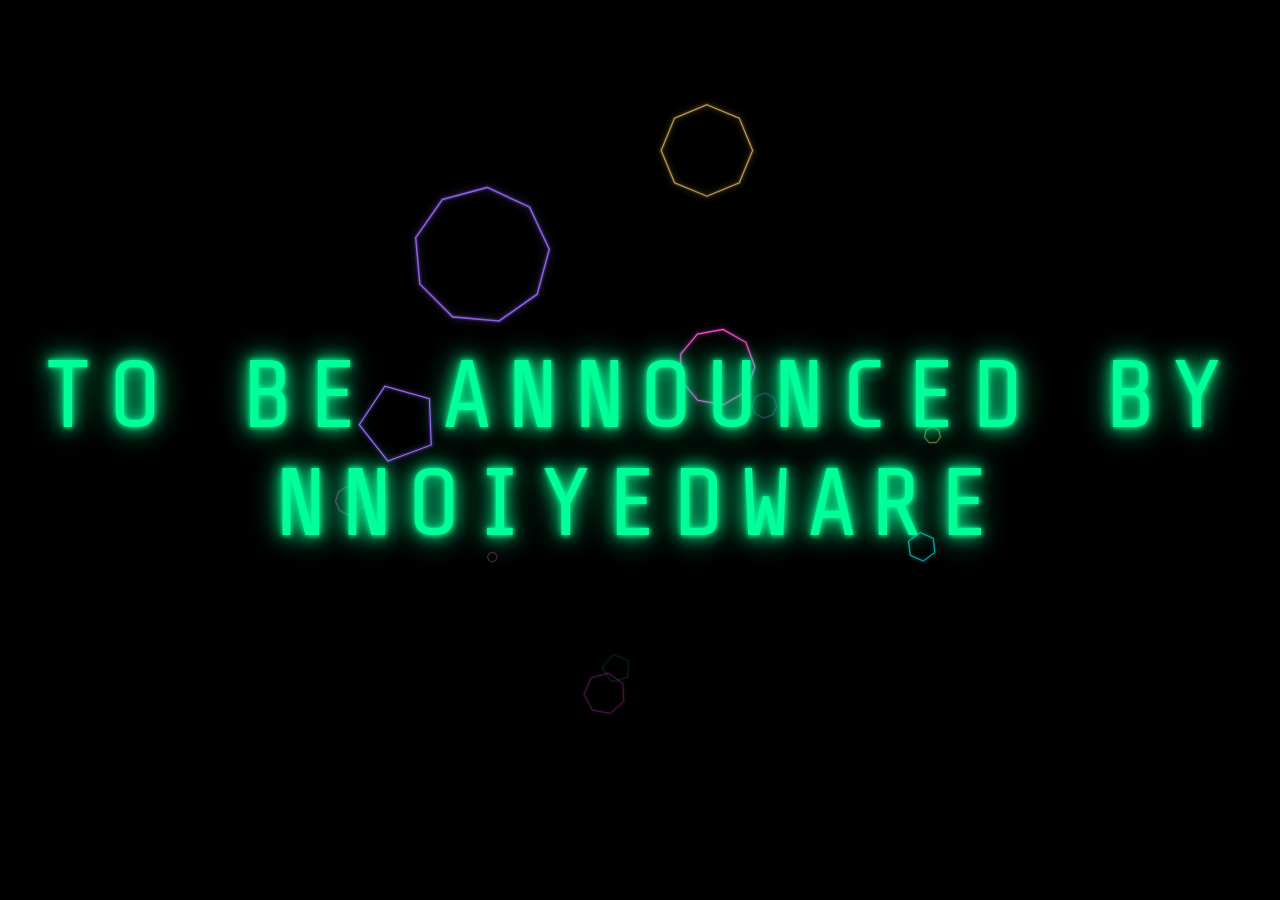
==== index.html @ 7b813d23 "Update index.html" ====
<!DOCTYPE html>
<html lang="en">
<head>
<meta charset="UTF-8" />
<title>nNoiyedWare</title>

<link href="https://fonts.googleapis.com/css2?family=Share+Tech+Mono&display=swap" rel="stylesheet">
<script src="https://cdnjs.cloudflare.com/ajax/libs/gsap/3.12.5/gsap.min.js"></script>

<style>
html, body {
    margin: 0;
    width: 100%;
    height: 100%;
    background: black;
    overflow: hidden;
    font-family: 'Share Tech Mono', monospace;
}

.text-container {
    position: fixed;
    inset: 0;
    display: flex;
    justify-content: center;
    align-items: center;
    z-index: 10;
    pointer-events: none;
    text-align: center;
}

.thank-you-text {
    font-size: clamp(2rem, 8vw, 6rem);
    color: #00ff99;
    text-shadow: 0 0 5px #00ff99, 0 0 15px #00ff99, 0 0 30px #00ff99;
    letter-spacing: 0.15em;
}
</style>
</head>

<body>

<svg id="bg"
    viewBox="-500 -500 1000 1000"
    width="100%"
    height="100%"
    style="position:fixed; inset:0; pointer-events:none; mix-blend-mode:screen;">
    <defs>
        <filter id="neon">
            <feGaussianBlur stdDeviation="6" result="blur"/>
            <feMerge>
                <feMergeNode in="blur"/>
                <feMergeNode in="SourceGraphic"/>
            </feMerge>
        </filter>
    </defs>

    <g id="orbitRoot"></g>
</svg>

<div class="text-container">
    <div class="thank-you-text">
        TO BE ANNOUNCED BY<br>NNOIYEDWARE
    </div>
</div>

<script>
const orbitRoot = document.getElementById("orbitRoot");
const POLYGONS = 12;
const COLORS = ["#00ffff", "#ff4fd8", "#9d6bff", "#00ff99", "#ffd166"];

let mouse = { x: 0, y: 0 };
let target = { x: 0, y: 0 };

// Mouse parallax (low ratio)
window.addEventListener("mousemove", e => {
    mouse.x = (e.clientX / window.innerWidth - 0.5) * 60;
    mouse.y = (e.clientY / window.innerHeight - 0.5) * 60;
});

// Ease back to center when idle
gsap.ticker.add(() => {
    target.x += (mouse.x - target.x) * 0.05;
    target.y += (mouse.y - target.y) * 0.05;
    orbitRoot.setAttribute("transform", `translate(${target.x}, ${target.y})`);
});

// Polygon generator
function polygonPoints(sides, radius) {
    let pts = [];
    for (let i = 0; i < sides; i++) {
        const a = (i / sides) * Math.PI * 2;
        pts.push(`${Math.cos(a)*radius},${Math.sin(a)*radius}`);
    }
    return pts.join(" ");
}

for (let i = 0; i < POLYGONS; i++) {
    const depth = Math.random();
    const size = gsap.utils.interpolate(30, 90, depth);
    const sides = gsap.utils.random(5, 9, 1);
    const color = gsap.utils.random(COLORS);
    const radius = gsap.utils.random(120, 380);

    const g = document.createElementNS("http://www.w3.org/2000/svg", "g");
    const angle = Math.random() * 360;

    g.setAttribute("transform", `rotate(${angle}) translate(${radius} 0) scale(${depth})`);
    orbitRoot.appendChild(g);

    // Glow
    const glow = document.createElementNS("http://www.w3.org/2000/svg", "polygon");
    glow.setAttribute("points", polygonPoints(sides, size));
    glow.setAttribute("stroke", color);
    glow.setAttribute("stroke-width", 6);
    glow.setAttribute("opacity", 0.25);
    glow.setAttribute("fill", "none");
    glow.setAttribute("filter", "url(#neon)");

    // Core
    const core = document.createElementNS("http://www.w3.org/2000/svg", "polygon");
    core.setAttribute("points", polygonPoints(sides, size));
    core.setAttribute("stroke", color);
    core.setAttribute("stroke-width", 2);
    core.setAttribute("fill", "none");

    g.append(glow, core);

    // Spin
    gsap.to(g, {
        rotation: gsap.utils.random(-360, 360),
        duration: gsap.utils.random(12, 24),
        repeat: -1,
        ease: "none"
    });

    // Pulse outward + fade (optional but enabled)
    gsap.fromTo(g,
        { scale: 0.2, opacity: 0 },
        {
            scale: depth,
            opacity: 1,
            duration: 2,
            delay: i * 0.15,
            ease: "power2.out",
            yoyo: true,
            repeat: -1,
            repeatDelay: gsap.utils.random(2, 4)
        }
    );
}

// Global orbit
gsap.to(orbitRoot, {
    rotation: 360,
    duration: 90,
    repeat: -1,
    ease: "none"
});
</script>

</body>
</html>
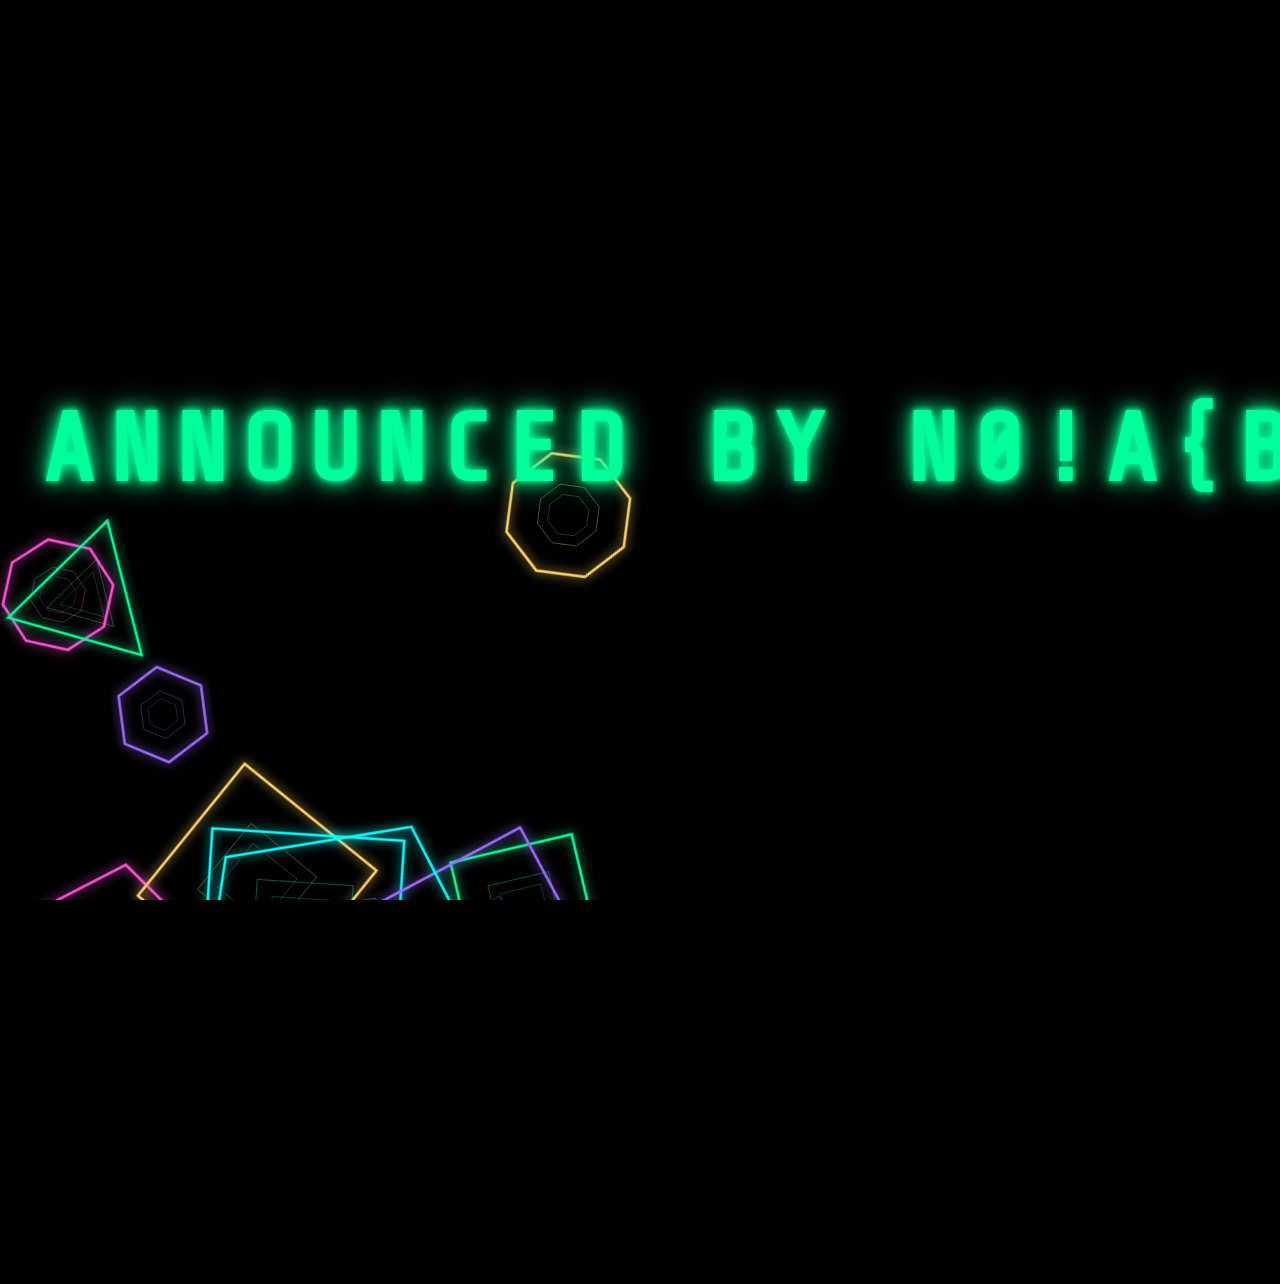
==== commit 59713ead: "Update index.html polygons+changing text" ====
--- a/index.html
+++ b/index.html
@@ -1,162 +1,119 @@
 <!DOCTYPE html>
 <html lang="en">
 <head>
-<meta charset="UTF-8" />
-<title>nNoiyedWare</title>
-
-<link href="https://fonts.googleapis.com/css2?family=Share+Tech+Mono&display=swap" rel="stylesheet">
-<script src="https://cdnjs.cloudflare.com/ajax/libs/gsap/3.12.5/gsap.min.js"></script>
-
-<style>
-html, body {
-    margin: 0;
-    width: 100%;
-    height: 100%;
-    background: black;
-    overflow: hidden;
-    font-family: 'Share Tech Mono', monospace;
-}
-
-.text-container {
-    position: fixed;
-    inset: 0;
-    display: flex;
-    justify-content: center;
-    align-items: center;
-    z-index: 10;
-    pointer-events: none;
-    text-align: center;
-}
-
-.thank-you-text {
-    font-size: clamp(2rem, 8vw, 6rem);
-    color: #00ff99;
-    text-shadow: 0 0 5px #00ff99, 0 0 15px #00ff99, 0 0 30px #00ff99;
-    letter-spacing: 0.15em;
-}
-</style>
+    <meta charset="UTF-8">
+    <meta name="viewport" content="width=device-width, initial-scale=1.0">
+    <title>nNoiyedWare is me</title>
+    
+    <link rel="icon" type="image/png" href="favicon.png">
+    <link href="https://fonts.googleapis.com/css2?family=Share+Tech+Mono&display=swap" rel="stylesheet">
+    <link rel="stylesheet" href="style.css">
+    
+    <script src="https://cdnjs.cloudflare.com/ajax/libs/gsap/3.12.5/gsap.min.js"></script>
 </head>
-
 <body>
 
-<svg id="bg"
-    viewBox="-500 -500 1000 1000"
-    width="100%"
-    height="100%"
-    style="position:fixed; inset:0; pointer-events:none; mix-blend-mode:screen;">
+<svg id="bg" viewBox="-500 -500 1000 1000" preserveAspectRatio="xMidYMid slice">
     <defs>
         <filter id="neon">
-            <feGaussianBlur stdDeviation="6" result="blur"/>
+            <feGaussianBlur stdDeviation="4" result="blur"/>
             <feMerge>
                 <feMergeNode in="blur"/>
                 <feMergeNode in="SourceGraphic"/>
             </feMerge>
         </filter>
     </defs>
-
     <g id="orbitRoot"></g>
 </svg>
 
 <div class="text-container">
-    <div class="thank-you-text">
-        TO BE ANNOUNCED BY<br>NNOIYEDWARE
-    </div>
+    <h1 class="thank-you-text" id="thankYouText"></h1>
 </div>
 
 <script>
-const orbitRoot = document.getElementById("orbitRoot");
-const POLYGONS = 12;
-const COLORS = ["#00ffff", "#ff4fd8", "#9d6bff", "#00ff99", "#ffd166"];
+    // --- PART 1: MULTI-LAYERED POLYGON GENERATOR ---
+    const orbitRoot = document.getElementById("orbitRoot");
+    const POLYGONS = 15;
+    const COLORS = ["#00ffff", "#ff4fd8", "#9d6bff", "#00ff99", "#ffd166"];
 
-let mouse = { x: 0, y: 0 };
-let target = { x: 0, y: 0 };
+    function getPoints(sides, radius) {
+        let pts = [];
+        for (let i = 0; i < sides; i++) {
+            const a = (i / sides) * Math.PI * 2;
+            pts.push(`${Math.cos(a)*radius},${Math.sin(a)*radius}`);
+        }
+        return pts.join(" ");
+    }
 
-// Mouse parallax (low ratio)
-window.addEventListener("mousemove", e => {
-    mouse.x = (e.clientX / window.innerWidth - 0.5) * 60;
-    mouse.y = (e.clientY / window.innerHeight - 0.5) * 60;
-});
+    for (let i = 0; i < POLYGONS; i++) {
+        const group = document.createElementNS("http://www.w3.org/2000/svg", "g");
+        const sides = gsap.utils.random(3, 8, 1);
+        const color = gsap.utils.random(COLORS);
+        const radius = gsap.utils.random(150, 450);
+        const startAngle = Math.random() * 360;
+        
+        // Multi-layering: Create an outer glow, a middle frame, and an inner core
+        for (let layer = 1; layer <= 3; layer++) {
+            const poly = document.createElementNS("http://www.w3.org/2000/svg", "polygon");
+            const size = (i * 5 + 30) / (layer * 0.8);
+            poly.setAttribute("points", getPoints(sides, size));
+            poly.setAttribute("stroke", color);
+            poly.setAttribute("fill", "none");
+            poly.setAttribute("stroke-width", layer === 1 ? 2 : 0.5);
+            if(layer === 1) poly.setAttribute("filter", "url(#neon)");
+            poly.setAttribute("opacity", 1 / layer);
+            group.appendChild(poly);
+        }
 
-// Ease back to center when idle
-gsap.ticker.add(() => {
-    target.x += (mouse.x - target.x) * 0.05;
-    target.y += (mouse.y - target.y) * 0.05;
-    orbitRoot.setAttribute("transform", `translate(${target.x}, ${target.y})`);
-});
+        group.setAttribute("transform", `rotate(${startAngle}) translate(${radius} 0)`);
+        orbitRoot.appendChild(group);
 
-// Polygon generator
-function polygonPoints(sides, radius) {
-    let pts = [];
-    for (let i = 0; i < sides; i++) {
-        const a = (i / sides) * Math.PI * 2;
-        pts.push(`${Math.cos(a)*radius},${Math.sin(a)*radius}`);
+        // Faster Orbit Speeds
+        gsap.to(group, {
+            rotation: gsap.utils.random(360, 720) * (Math.random() > 0.5 ? 1 : -1),
+            duration: gsap.utils.random(5, 12),
+            repeat: -1,
+            ease: "none"
+        });
     }
-    return pts.join(" ");
-}
 
-for (let i = 0; i < POLYGONS; i++) {
-    const depth = Math.random();
-    const size = gsap.utils.interpolate(30, 90, depth);
-    const sides = gsap.utils.random(5, 9, 1);
-    const color = gsap.utils.random(COLORS);
-    const radius = gsap.utils.random(120, 380);
+    // Global Fast Orbit
+    gsap.to(orbitRoot, { rotation: 360, duration: 25, repeat: -1, ease: "none" });
 
-    const g = document.createElementNS("http://www.w3.org/2000/svg", "g");
-    const angle = Math.random() * 360;
+    // --- PART 2: TEXT DECODER LOGIC ---
+    document.addEventListener('DOMContentLoaded', () => {
+        const textElement = document.getElementById('thankYouText');
+        const originalText = "TO BE ANNOUNCED BY NNOIYEDWARE";
+        const chars = 'ABCDEFGHIJKLMNOPQRSTUVWXYZ1234567890!@#$%^&*()_-+=[]{}|;:,.<>?';
 
-    g.setAttribute("transform", `rotate(${angle}) translate(${radius} 0) scale(${depth})`);
-    orbitRoot.appendChild(g);
+        originalText.split('').forEach(char => {
+            const span = document.createElement('span');
+            span.innerHTML = char === ' ' ? '&nbsp;' : char;
+            textElement.appendChild(span);
+        });
 
-    // Glow
-    const glow = document.createElementNS("http://www.w3.org/2000/svg", "polygon");
-    glow.setAttribute("points", polygonPoints(sides, size));
-    glow.setAttribute("stroke", color);
-    glow.setAttribute("stroke-width", 6);
-    glow.setAttribute("opacity", 0.25);
-    glow.setAttribute("fill", "none");
-    glow.setAttribute("filter", "url(#neon)");
+        const letters = Array.from(textElement.children);
 
-    // Core
-    const core = document.createElementNS("http://www.w3.org/2000/svg", "polygon");
-    core.setAttribute("points", polygonPoints(sides, size));
-    core.setAttribute("stroke", color);
-    core.setAttribute("stroke-width", 2);
-    core.setAttribute("fill", "none");
-
-    g.append(glow, core);
-
-    // Spin
-    gsap.to(g, {
-        rotation: gsap.utils.random(-360, 360),
-        duration: gsap.utils.random(12, 24),
-        repeat: -1,
-        ease: "none"
+        function startGlitch() {
+            const tl = gsap.timeline({ onComplete: () => gsap.delayedCall(2, startGlitch) });
+            letters.forEach((letter, i) => {
+                const originalChar = letter.innerHTML;
+                if (originalChar === '&nbsp;') return;
+                tl.to({}, {
+                    duration: 1.2,
+                    onUpdate: () => {
+                        letter.textContent = chars[Math.floor(Math.random() * chars.length)];
+                        letter.style.color = Math.random() > 0.9 ? "#ff4fd8" : "#00ff99";
+                    },
+                    onComplete: () => {
+                        letter.textContent = originalChar;
+                        letter.style.color = "#00ff99";
+                    }
+                }, i * 0.04);
+            });
+        }
+        startGlitch();
     });
-
-    // Pulse outward + fade (optional but enabled)
-    gsap.fromTo(g,
-        { scale: 0.2, opacity: 0 },
-        {
-            scale: depth,
-            opacity: 1,
-            duration: 2,
-            delay: i * 0.15,
-            ease: "power2.out",
-            yoyo: true,
-            repeat: -1,
-            repeatDelay: gsap.utils.random(2, 4)
-        }
-    );
-}
-
-// Global orbit
-gsap.to(orbitRoot, {
-    rotation: 360,
-    duration: 90,
-    repeat: -1,
-    ease: "none"
-});
 </script>
-
 </body>
 </html>
--- a/style.css
+++ b/style.css
@@ -0,0 +1,32 @@
+/* --- BASE PAGE --- */
+html, body {
+    margin: 0;
+    padding: 0;
+    width: 100%;
+    height: 100%;
+    background: black;
+    overflow: hidden;
+    font-family: 'Share Tech Mono', monospace;
+}
+
+/* --- TEXT OVERLAY --- */
+.text-container {
+    position: fixed;
+    inset: 0;
+    display: flex;
+    justify-content: center;
+    align-items: center;
+    z-index: 10;
+    pointer-events: none;
+    text-align: center;
+}
+
+.thank-you-text {
+    font-size: clamp(2rem, 8vw, 6rem);
+    color: #00ff99;
+    text-shadow:
+        0 0 5px #00ff99,
+        0 0 15px #00ff99,
+        0 0 30px #00ff99;
+    letter-spacing: 0.15em;
+}
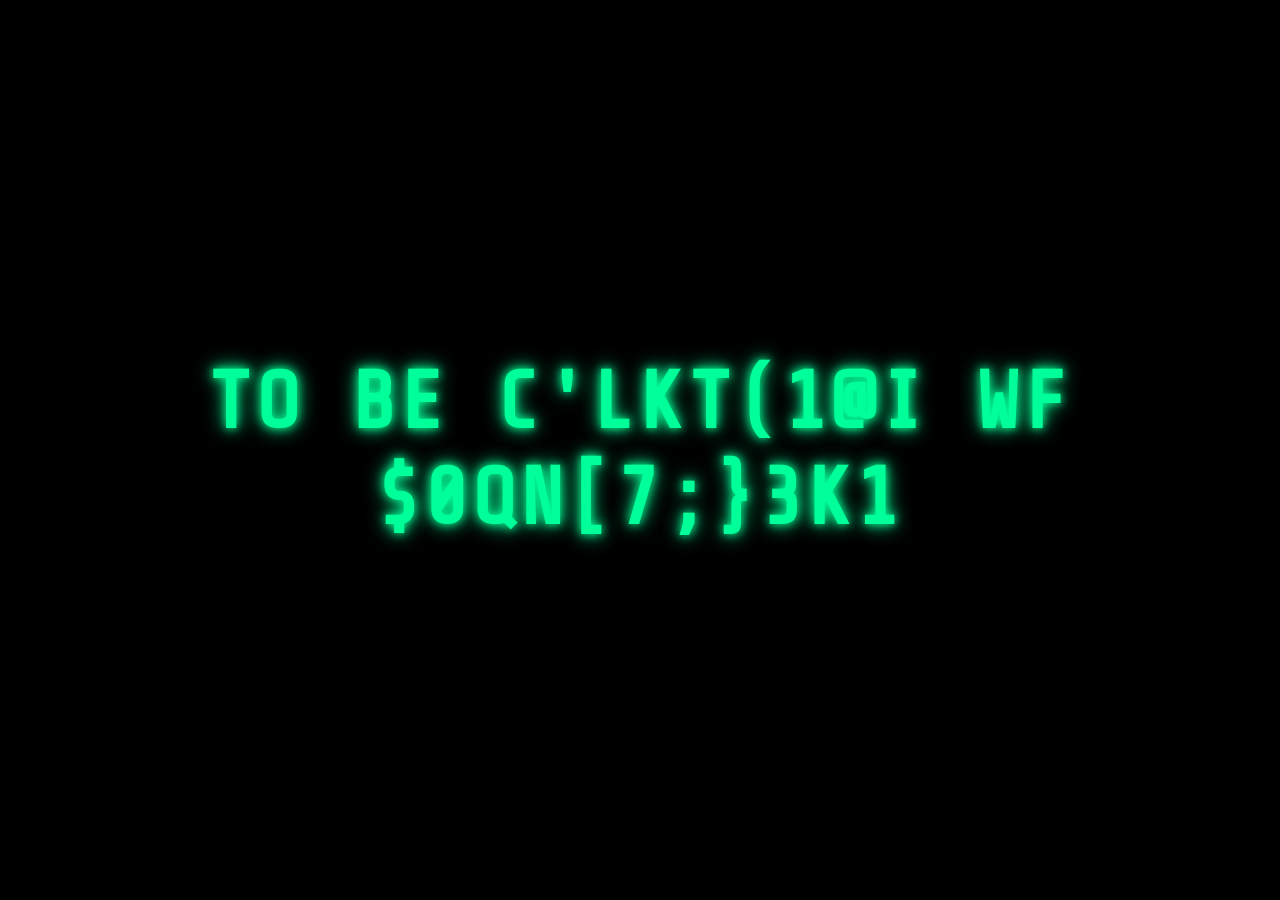
==== commit 6a797f6c: "Update index.html" ====
--- a/index.html
+++ b/index.html
@@ -3,117 +3,149 @@
 <head>
     <meta charset="UTF-8">
     <meta name="viewport" content="width=device-width, initial-scale=1.0">
-    <title>nNoiyedWare is me</title>
-    
-    <link rel="icon" type="image/png" href="favicon.png">
+    <title>Honor of Veylor</title>
     <link href="https://fonts.googleapis.com/css2?family=Share+Tech+Mono&display=swap" rel="stylesheet">
-    <link rel="stylesheet" href="style.css">
-    
-    <script src="https://cdnjs.cloudflare.com/ajax/libs/gsap/3.12.5/gsap.min.js"></script>
+    <style>
+        /* Global Reset */
+        html, body {
+            margin: 0;
+            padding: 0;
+            width: 100%;
+            height: 100%;
+            overflow: hidden;
+            background: #000;
+            font-family: 'Share Tech Mono', monospace;
+        }
+
+        body {
+            display: flex;
+            justify-content: center;
+            align-items: center;
+            filter: drop-shadow(0 0 10px #fff);
+        }
+
+        /* Polygon Styles */
+        .poly {
+            position: absolute;
+            color: HSL(var(--hue), 100%, 65%);
+            filter: drop-shadow(0 0 15px currentcolor);
+            mix-blend-mode: screen;
+            /* Added 'alternate' to fix the fly-away issue */
+            animation: pos 8s ease-in-out infinite alternate;
+        }
+
+        .poly:before {
+            display: block;
+            margin: -10em;
+            padding: 10em;
+            border-radius: 50%;
+            transform: scale(0);
+            background: currentcolor;
+            clip-path: var(--p0);
+            animation: inherit;
+            animation-name: poly-pulse;
+            animation-timing-function: ease-out;
+            content: "";
+        }
+
+        /* Specific Polygon Positions and Shapes */
+        .poly:nth-child(n + 1) { top: 50vh; left: 50vw; --x: 10vw; --y: -10vh; --hue: 26; --p0: polygon(calc(50%*(1 + -0.99985)) calc(50%*(1 + 0.01745)), calc(50%*(1 + -0.81915)) calc(50%*(1 + -0.57358)), calc(50%*(1 + -0.32557)) calc(50%*(1 + -0.94552)), calc(50%*(1 + 0.29237)) calc(50%*(1 + -0.9563)), calc(50%*(1 + 0.79864)) calc(50%*(1 + -0.60182)), calc(50%*(1 + 0.99985)) calc(50%*(1 + -0.01745)), calc(50%*(1 + 0.81915)) calc(50%*(1 + 0.57358)), calc(50%*(1 + 0.32557)) calc(50%*(1 + 0.94552)), calc(50%*(1 + -0.29237)) calc(50%*(1 + 0.9563)), calc(50%*(1 + -0.79864)) calc(50%*(1 + 0.60182)), calc(50%*(1 + -0.99985)) calc(50%*(1 + 0.01745))); --p1: polygon(calc(50%*(1 + -0.99985)) calc(50%*(1 + 0.01745)), calc(50%*(1 + -0.81915)) calc(50%*(1 + -0.57358)), calc(50%*(1 + -0.32557)) calc(50%*(1 + -0.94552)), calc(50%*(1 + 0.29237)) calc(50%*(1 + -0.9563)), calc(50%*(1 + 0.79864)) calc(50%*(1 + -0.60182)), calc(50%*(1 + 0.99985)) calc(50%*(1 + -0.01745)), calc(50%*(1 + 0.81915)) calc(50%*(1 + 0.57358)), calc(50%*(1 + 0.32557)) calc(50%*(1 + 0.94552)), calc(50%*(1 + -0.29237)) calc(50%*(1 + 0.9563)), calc(50%*(1 + -0.79864)) calc(50%*(1 + 0.60182)), calc(50%*(1 + -0.99985)) calc(50%*(1 + 0.01745))); }
+        .poly:nth-child(n + 4) { top: 25vh; left: 75vw; --x: -20vw; --y: 20vh; --hue: 218; --p0: polygon(calc(50%*(1 + 0.80902)) calc(50%*(1 + 0.58779)), calc(50%*(1 + 0.04486)) calc(50%*(1 + 0.99899)), calc(50%*(1 + -0.75307)) calc(50%*(1 + 0.65794)), calc(50%*(1 + -0.98393)) calc(50%*(1 + -0.17856)), calc(50%*(1 + -0.47387)) calc(50%*(1 + -0.8806)), calc(50%*(1 + 0.39303)) calc(50%*(1 + -0.91953)), calc(50%*(1 + 0.96396)) calc(50%*(1 + -0.26604))); --p1: var(--p0); }
+        .poly:nth-child(n + 7) { top: 75vh; left: 25vw; --x: 15vw; --y: -15vh; --hue: 28; --p0: polygon(calc(50%*(1 + -0.37461)) calc(50%*(1 + -0.92718)), calc(50%*(1 + 0.49134)) calc(50%*(1 + -0.87097)), calc(50%*(1 + 0.9873)) calc(50%*(1 + -0.1589)), calc(50%*(1 + 0.7398)) calc(50%*(1 + 0.67283)), calc(50%*(1 + -0.06478)) calc(50%*(1 + 0.9979)), calc(50%*(1 + -0.82058)) calc(50%*(1 + 0.57153)), calc(50%*(1 + -0.95846)) calc(50%*(1 + -0.28521))); --p1: var(--p0); }
+        
+        /* Text Styles */
+        .text-container {
+            position: relative;
+            z-index: 10;
+            text-align: center;
+            width: 100%;
+        }
+
+        .glitch-text {
+            font-size: clamp(2rem, 8vw, 5rem);
+            color: #00ff99;
+            text-shadow: 0 0 10px #00ff99, 0 0 20px #00ff99;
+            text-transform: uppercase;
+            letter-spacing: 5px;
+            display: block;
+            line-height: 1.2;
+        }
+
+        .glitch-text span {
+            display: inline-block;
+            min-width: 0.5ch;
+            white-space: pre;
+        }
+
+        /* Animations */
+        @keyframes pos {
+            from { transform: translate(0, 0) rotate(0deg); }
+            to { transform: translate(var(--x), var(--y)) rotate(90deg); }
+        }
+
+        @keyframes poly-pulse {
+            0% { transform: scale(0); opacity: 0; }
+            20% { opacity: 1; clip-path: var(--p1); }
+            80% { opacity: 1; }
+            100% { transform: scale(1.5); opacity: 0; clip-path: var(--p1); }
+        }
+    </style>
 </head>
 <body>
 
-<svg id="bg" viewBox="-500 -500 1000 1000" preserveAspectRatio="xMidYMid slice">
-    <defs>
-        <filter id="neon">
-            <feGaussianBlur stdDeviation="4" result="blur"/>
-            <feMerge>
-                <feMergeNode in="blur"/>
-                <feMergeNode in="SourceGraphic"/>
-            </feMerge>
-        </filter>
-    </defs>
-    <g id="orbitRoot"></g>
-</svg>
+    <div class="poly"></div><div class="poly"></div><div class="poly"></div>
+    <div class="poly"></div><div class="poly"></div><div class="poly"></div>
+    <div class="poly"></div><div class="poly"></div><div class="poly"></div>
+    <div class="poly"></div><div class="poly"></div><div class="poly"></div>
 
-<div class="text-container">
-    <h1 class="thank-you-text" id="thankYouText"></h1>
-</div>
+    <div class="text-container">
+        <h1 class="glitch-text" id="glitchText"></h1>
+    </div>
 
-<script>
-    // --- PART 1: MULTI-LAYERED POLYGON GENERATOR ---
-    const orbitRoot = document.getElementById("orbitRoot");
-    const POLYGONS = 15;
-    const COLORS = ["#00ffff", "#ff4fd8", "#9d6bff", "#00ff99", "#ffd166"];
+    <script src="https://cdnjs.cloudflare.com/ajax/libs/gsap/3.11.4/gsap.min.js"></script>
+    <script>
+        document.addEventListener('DOMContentLoaded', () => {
+            const textElement = document.getElementById('glitchText');
+            // Using \n to control exactly where the second word wraps
+            const originalText = "TO BE ANNOUNCED BY\nNNOIYEDWARE"; 
+            const chars = '!@#$%^&*()_+{}:"<>?|[];\',./1234567890ABCDEFGHIJKLMNOPQRSTUVWXYZ';
 
-    function getPoints(sides, radius) {
-        let pts = [];
-        for (let i = 0; i < sides; i++) {
-            const a = (i / sides) * Math.PI * 2;
-            pts.push(`${Math.cos(a)*radius},${Math.sin(a)*radius}`);
-        }
-        return pts.join(" ");
-    }
+            // Split and create spans
+            originalText.split('').forEach(char => {
+                if (char === '\n') {
+                    textElement.appendChild(document.createElement('br'));
+                } else {
+                    const span = document.createElement('span');
+                    span.innerHTML = char === ' ' ? '&nbsp;' : char;
+                    textElement.appendChild(span);
+                }
+            });
 
-    for (let i = 0; i < POLYGONS; i++) {
-        const group = document.createElementNS("http://www.w3.org/2000/svg", "g");
-        const sides = gsap.utils.random(3, 8, 1);
-        const color = gsap.utils.random(COLORS);
-        const radius = gsap.utils.random(150, 450);
-        const startAngle = Math.random() * 360;
-        
-        // Multi-layering: Create an outer glow, a middle frame, and an inner core
-        for (let layer = 1; layer <= 3; layer++) {
-            const poly = document.createElementNS("http://www.w3.org/2000/svg", "polygon");
-            const size = (i * 5 + 30) / (layer * 0.8);
-            poly.setAttribute("points", getPoints(sides, size));
-            poly.setAttribute("stroke", color);
-            poly.setAttribute("fill", "none");
-            poly.setAttribute("stroke-width", layer === 1 ? 2 : 0.5);
-            if(layer === 1) poly.setAttribute("filter", "url(#neon)");
-            poly.setAttribute("opacity", 1 / layer);
-            group.appendChild(poly);
-        }
+            const spans = textElement.querySelectorAll('span');
 
-        group.setAttribute("transform", `rotate(${startAngle}) translate(${radius} 0)`);
-        orbitRoot.appendChild(group);
+            function startDecoderEffect() {
+                const tl = gsap.timeline({
+                    onComplete: () => gsap.delayedCall(3, startDecoderEffect)
+                });
 
-        // Faster Orbit Speeds
-        gsap.to(group, {
-            rotation: gsap.utils.random(360, 720) * (Math.random() > 0.5 ? 1 : -1),
-            duration: gsap.utils.random(5, 12),
-            repeat: -1,
-            ease: "none"
+                spans.forEach((span, i) => {
+                    const finalChar = span.innerHTML;
+                    if (finalChar === '&nbsp;') return;
+
+                    tl.to({}, {
+                        duration: 1.2,
+                        onUpdate: () => {
+                            span.textContent = chars[Math.floor(Math.random() * chars.length)];
+                        },
+                        onComplete: () => {
+                            span.innerHTML = finalChar;
+                        }
+                    }, i * 0.04);
+                });
+            }
+
+            startDecoderEffect();
         });
-    }
-
-    // Global Fast Orbit
-    gsap.to(orbitRoot, { rotation: 360, duration: 25, repeat: -1, ease: "none" });
-
-    // --- PART 2: TEXT DECODER LOGIC ---
-    document.addEventListener('DOMContentLoaded', () => {
-        const textElement = document.getElementById('thankYouText');
-        const originalText = "TO BE ANNOUNCED BY NNOIYEDWARE";
-        const chars = 'ABCDEFGHIJKLMNOPQRSTUVWXYZ1234567890!@#$%^&*()_-+=[]{}|;:,.<>?';
-
-        originalText.split('').forEach(char => {
-            const span = document.createElement('span');
-            span.innerHTML = char === ' ' ? '&nbsp;' : char;
-            textElement.appendChild(span);
-        });
-
-        const letters = Array.from(textElement.children);
-
-        function startGlitch() {
-            const tl = gsap.timeline({ onComplete: () => gsap.delayedCall(2, startGlitch) });
-            letters.forEach((letter, i) => {
-                const originalChar = letter.innerHTML;
-                if (originalChar === '&nbsp;') return;
-                tl.to({}, {
-                    duration: 1.2,
-                    onUpdate: () => {
-                        letter.textContent = chars[Math.floor(Math.random() * chars.length)];
-                        letter.style.color = Math.random() > 0.9 ? "#ff4fd8" : "#00ff99";
-                    },
-                    onComplete: () => {
-                        letter.textContent = originalChar;
-                        letter.style.color = "#00ff99";
-                    }
-                }, i * 0.04);
-            });
-        }
-        startGlitch();
-    });
-</script>
+    </script>
 </body>
 </html>
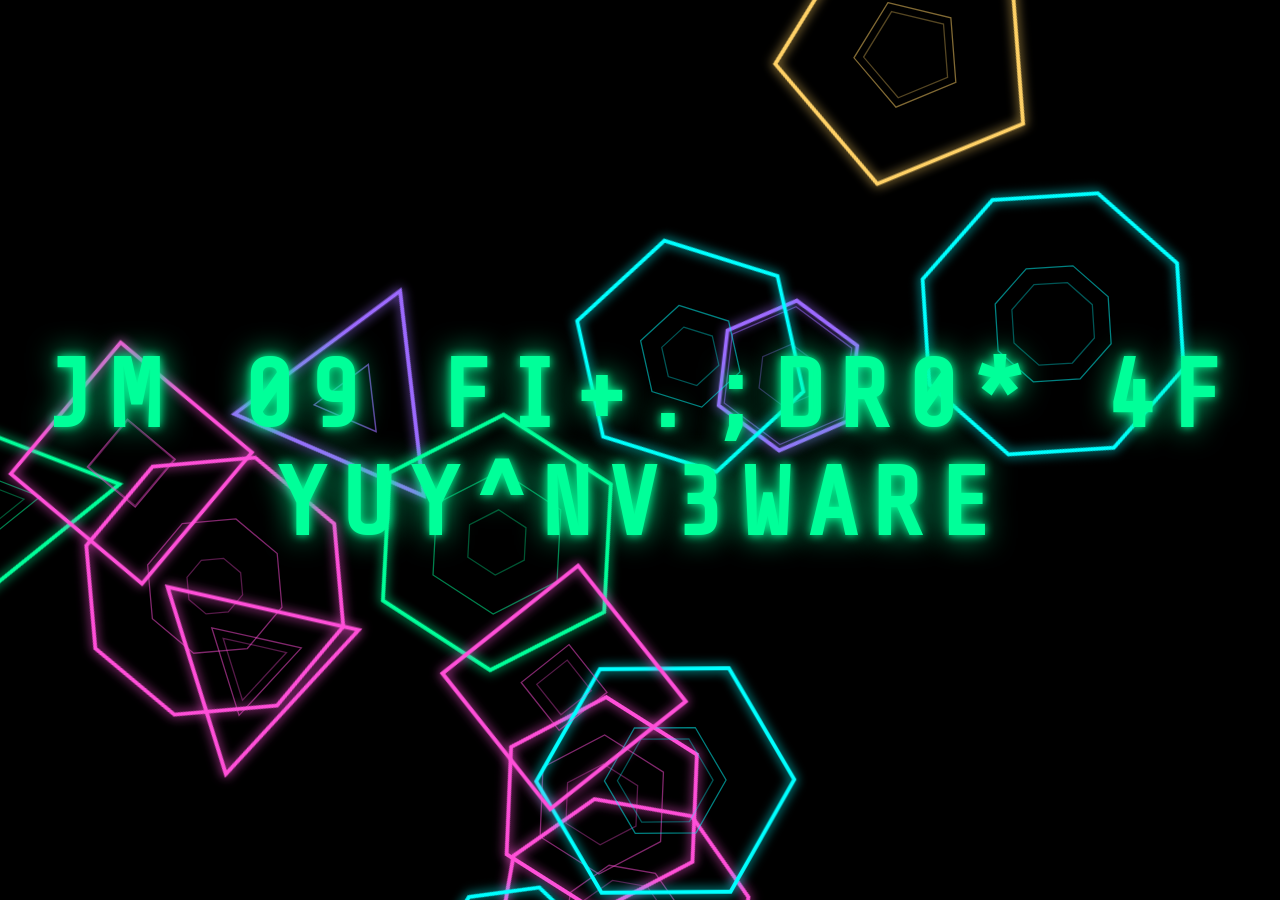
==== commit f1469325: "Update index.html" ====
--- a/index.html
+++ b/index.html
@@ -3,149 +3,173 @@
 <head>
     <meta charset="UTF-8">
     <meta name="viewport" content="width=device-width, initial-scale=1.0">
-    <title>Honor of Veylor</title>
+    <title>Honor of Veylor | nNoiyedWare</title>
+    <link rel="icon" type="image/png" href="favicon.png">
     <link href="https://fonts.googleapis.com/css2?family=Share+Tech+Mono&display=swap" rel="stylesheet">
+    <script src="https://cdnjs.cloudflare.com/ajax/libs/gsap/3.12.5/gsap.min.js"></script>
     <style>
-        /* Global Reset */
         html, body {
             margin: 0;
             padding: 0;
             width: 100%;
             height: 100%;
+            background: black;
             overflow: hidden;
-            background: #000;
             font-family: 'Share Tech Mono', monospace;
         }
 
-        body {
+        /* SVG Background Layer */
+        #bg {
+            position: fixed;
+            inset: 0;
+            width: 100vw;
+            height: 100vh;
+            pointer-events: none;
+            mix-blend-mode: screen;
+            z-index: 1;
+        }
+
+        .text-container {
+            position: fixed;
+            inset: 0;
             display: flex;
             justify-content: center;
             align-items: center;
-            filter: drop-shadow(0 0 10px #fff);
+            z-index: 10;
+            pointer-events: none;
+            text-align: center;
         }
 
-        /* Polygon Styles */
-        .poly {
-            position: absolute;
-            color: HSL(var(--hue), 100%, 65%);
-            filter: drop-shadow(0 0 15px currentcolor);
-            mix-blend-mode: screen;
-            /* Added 'alternate' to fix the fly-away issue */
-            animation: pos 8s ease-in-out infinite alternate;
+        .thank-you-text {
+            font-size: clamp(2rem, 8vw, 6rem);
+            color: #00ff99;
+            text-shadow: 0 0 10px #00ff99, 0 0 30px #00ff99;
+            letter-spacing: 0.15em;
+            text-transform: uppercase;
         }
 
-        .poly:before {
-            display: block;
-            margin: -10em;
-            padding: 10em;
-            border-radius: 50%;
-            transform: scale(0);
-            background: currentcolor;
-            clip-path: var(--p0);
-            animation: inherit;
-            animation-name: poly-pulse;
-            animation-timing-function: ease-out;
-            content: "";
-        }
-
-        /* Specific Polygon Positions and Shapes */
-        .poly:nth-child(n + 1) { top: 50vh; left: 50vw; --x: 10vw; --y: -10vh; --hue: 26; --p0: polygon(calc(50%*(1 + -0.99985)) calc(50%*(1 + 0.01745)), calc(50%*(1 + -0.81915)) calc(50%*(1 + -0.57358)), calc(50%*(1 + -0.32557)) calc(50%*(1 + -0.94552)), calc(50%*(1 + 0.29237)) calc(50%*(1 + -0.9563)), calc(50%*(1 + 0.79864)) calc(50%*(1 + -0.60182)), calc(50%*(1 + 0.99985)) calc(50%*(1 + -0.01745)), calc(50%*(1 + 0.81915)) calc(50%*(1 + 0.57358)), calc(50%*(1 + 0.32557)) calc(50%*(1 + 0.94552)), calc(50%*(1 + -0.29237)) calc(50%*(1 + 0.9563)), calc(50%*(1 + -0.79864)) calc(50%*(1 + 0.60182)), calc(50%*(1 + -0.99985)) calc(50%*(1 + 0.01745))); --p1: polygon(calc(50%*(1 + -0.99985)) calc(50%*(1 + 0.01745)), calc(50%*(1 + -0.81915)) calc(50%*(1 + -0.57358)), calc(50%*(1 + -0.32557)) calc(50%*(1 + -0.94552)), calc(50%*(1 + 0.29237)) calc(50%*(1 + -0.9563)), calc(50%*(1 + 0.79864)) calc(50%*(1 + -0.60182)), calc(50%*(1 + 0.99985)) calc(50%*(1 + -0.01745)), calc(50%*(1 + 0.81915)) calc(50%*(1 + 0.57358)), calc(50%*(1 + 0.32557)) calc(50%*(1 + 0.94552)), calc(50%*(1 + -0.29237)) calc(50%*(1 + 0.9563)), calc(50%*(1 + -0.79864)) calc(50%*(1 + 0.60182)), calc(50%*(1 + -0.99985)) calc(50%*(1 + 0.01745))); }
-        .poly:nth-child(n + 4) { top: 25vh; left: 75vw; --x: -20vw; --y: 20vh; --hue: 218; --p0: polygon(calc(50%*(1 + 0.80902)) calc(50%*(1 + 0.58779)), calc(50%*(1 + 0.04486)) calc(50%*(1 + 0.99899)), calc(50%*(1 + -0.75307)) calc(50%*(1 + 0.65794)), calc(50%*(1 + -0.98393)) calc(50%*(1 + -0.17856)), calc(50%*(1 + -0.47387)) calc(50%*(1 + -0.8806)), calc(50%*(1 + 0.39303)) calc(50%*(1 + -0.91953)), calc(50%*(1 + 0.96396)) calc(50%*(1 + -0.26604))); --p1: var(--p0); }
-        .poly:nth-child(n + 7) { top: 75vh; left: 25vw; --x: 15vw; --y: -15vh; --hue: 28; --p0: polygon(calc(50%*(1 + -0.37461)) calc(50%*(1 + -0.92718)), calc(50%*(1 + 0.49134)) calc(50%*(1 + -0.87097)), calc(50%*(1 + 0.9873)) calc(50%*(1 + -0.1589)), calc(50%*(1 + 0.7398)) calc(50%*(1 + 0.67283)), calc(50%*(1 + -0.06478)) calc(50%*(1 + 0.9979)), calc(50%*(1 + -0.82058)) calc(50%*(1 + 0.57153)), calc(50%*(1 + -0.95846)) calc(50%*(1 + -0.28521))); --p1: var(--p0); }
-        
-        /* Text Styles */
-        .text-container {
-            position: relative;
-            z-index: 10;
-            text-align: center;
-            width: 100%;
-        }
-
-        .glitch-text {
-            font-size: clamp(2rem, 8vw, 5rem);
-            color: #00ff99;
-            text-shadow: 0 0 10px #00ff99, 0 0 20px #00ff99;
-            text-transform: uppercase;
-            letter-spacing: 5px;
-            display: block;
-            line-height: 1.2;
-        }
-
-        .glitch-text span {
+        .thank-you-text span {
             display: inline-block;
-            min-width: 0.5ch;
+            min-width: 0.6ch;
             white-space: pre;
-        }
-
-        /* Animations */
-        @keyframes pos {
-            from { transform: translate(0, 0) rotate(0deg); }
-            to { transform: translate(var(--x), var(--y)) rotate(90deg); }
-        }
-
-        @keyframes poly-pulse {
-            0% { transform: scale(0); opacity: 0; }
-            20% { opacity: 1; clip-path: var(--p1); }
-            80% { opacity: 1; }
-            100% { transform: scale(1.5); opacity: 0; clip-path: var(--p1); }
         }
     </style>
 </head>
 <body>
 
-    <div class="poly"></div><div class="poly"></div><div class="poly"></div>
-    <div class="poly"></div><div class="poly"></div><div class="poly"></div>
-    <div class="poly"></div><div class="poly"></div><div class="poly"></div>
-    <div class="poly"></div><div class="poly"></div><div class="poly"></div>
+<svg id="bg" viewBox="-500 -500 1000 1000" preserveAspectRatio="xMidYMid slice">
+    <defs>
+        <filter id="neon">
+            <feGaussianBlur stdDeviation="4" result="blur"/>
+            <feMerge>
+                <feMergeNode in="blur"/>
+                <feMergeNode in="SourceGraphic"/>
+            </feMerge>
+        </filter>
+    </defs>
+    <g id="orbitRoot"></g>
+</svg>
 
-    <div class="text-container">
-        <h1 class="glitch-text" id="glitchText"></h1>
-    </div>
+<div class="text-container">
+    <h1 class="thank-you-text" id="thankYouText"></h1>
+</div>
 
-    <script src="https://cdnjs.cloudflare.com/ajax/libs/gsap/3.11.4/gsap.min.js"></script>
-    <script>
-        document.addEventListener('DOMContentLoaded', () => {
-            const textElement = document.getElementById('glitchText');
-            // Using \n to control exactly where the second word wraps
-            const originalText = "TO BE ANNOUNCED BY\nNNOIYEDWARE"; 
-            const chars = '!@#$%^&*()_+{}:"<>?|[];\',./1234567890ABCDEFGHIJKLMNOPQRSTUVWXYZ';
+<script>
+    // --- PART 1: LAYERED POLYGON LOGIC ---
+    const orbitRoot = document.getElementById("orbitRoot");
+    const POLY_COUNT = 15;
+    const COLORS = ["#00ffff", "#ff4fd8", "#9d6bff", "#00ff99", "#ffd166"];
 
-            // Split and create spans
-            originalText.split('').forEach(char => {
-                if (char === '\n') {
-                    textElement.appendChild(document.createElement('br'));
-                } else {
-                    const span = document.createElement('span');
-                    span.innerHTML = char === ' ' ? '&nbsp;' : char;
-                    textElement.appendChild(span);
+    function getPoints(sides, radius) {
+        let pts = [];
+        for (let i = 0; i < sides; i++) {
+            const a = (i / sides) * Math.PI * 2;
+            pts.push(`${Math.cos(a)*radius},${Math.sin(a)*radius}`);
+        }
+        return pts.join(" ");
+    }
+
+    for (let i = 0; i < POLY_COUNT; i++) {
+        const group = document.createElementNS("http://www.w3.org/2000/svg", "g");
+        const sides = gsap.utils.random(3, 8, 1);
+        const color = gsap.utils.random(COLORS);
+        const orbitRadius = gsap.utils.random(150, 480);
+        const startAngle = Math.random() * 360;
+        
+        // Create 3 layers for each figure: Glow, Frame, and Core (all unfilled)
+        for (let layer = 1; layer <= 3; layer++) {
+            const poly = document.createElementNS("http://www.w3.org/2000/svg", "polygon");
+            const size = (gsap.utils.random(40, 80)) / (layer * 0.7);
+            
+            poly.setAttribute("points", getPoints(sides, size));
+            poly.setAttribute("stroke", color);
+            poly.setAttribute("fill", "none"); // IMPORTANT: No fill inside
+            poly.setAttribute("stroke-width", layer === 1 ? 3 : 1);
+            if(layer === 1) poly.setAttribute("filter", "url(#neon)");
+            poly.setAttribute("opacity", 1 / layer);
+            
+            group.appendChild(poly);
+        }
+
+        group.setAttribute("transform", `rotate(${startAngle}) translate(${orbitRadius} 0)`);
+        orbitRoot.appendChild(group);
+
+        // Movement: Fast spin + Drifting back and forth
+        gsap.to(group, {
+            rotation: gsap.utils.random(360, 720) * (Math.random() > 0.5 ? 1 : -1),
+            duration: gsap.utils.random(4, 10),
+            repeat: -1,
+            ease: "none"
+        });
+
+        // Drift the orbit radius slightly so they aren't static
+        gsap.to(group, {
+            x: gsap.utils.random(-50, 50),
+            y: gsap.utils.random(-50, 50),
+            duration: gsap.utils.random(3, 6),
+            repeat: -1,
+            yoyo: true,
+            ease: "sine.inOut"
+        });
+    }
+
+    // Faster Global Orbit
+    gsap.to(orbitRoot, { rotation: 360, duration: 30, repeat: -1, ease: "none" });
+
+    // --- PART 2: FIXED TEXT DECODER ---
+    const textElement = document.getElementById('thankYouText');
+    const originalText = "TO BE ANNOUNCED BY\nNNOIYEDWARE"; // Controlled wrap
+    const chars = 'ABCDEFGHIJKLMNOPQRSTUVWXYZ1234567890!@#$%^&*()_-+=[]{}|;:,.<>?';
+
+    originalText.split('').forEach(char => {
+        if (char === '\n') {
+            textElement.appendChild(document.createElement('br'));
+        } else {
+            const span = document.createElement('span');
+            span.innerHTML = char === ' ' ? '&nbsp;' : char;
+            textElement.appendChild(span);
+        }
+    });
+
+    const letters = Array.from(textElement.querySelectorAll('span'));
+
+    function startGlitch() {
+        const tl = gsap.timeline({ onComplete: () => gsap.delayedCall(2, startGlitch) });
+        letters.forEach((letter, i) => {
+            const originalChar = letter.innerHTML;
+            if (originalChar === '&nbsp;') return;
+            tl.to({}, {
+                duration: 1.0,
+                onUpdate: () => {
+                    letter.textContent = chars[Math.floor(Math.random() * chars.length)];
+                },
+                onComplete: () => {
+                    letter.innerHTML = originalChar;
                 }
-            });
-
-            const spans = textElement.querySelectorAll('span');
-
-            function startDecoderEffect() {
-                const tl = gsap.timeline({
-                    onComplete: () => gsap.delayedCall(3, startDecoderEffect)
-                });
-
-                spans.forEach((span, i) => {
-                    const finalChar = span.innerHTML;
-                    if (finalChar === '&nbsp;') return;
-
-                    tl.to({}, {
-                        duration: 1.2,
-                        onUpdate: () => {
-                            span.textContent = chars[Math.floor(Math.random() * chars.length)];
-                        },
-                        onComplete: () => {
-                            span.innerHTML = finalChar;
-                        }
-                    }, i * 0.04);
-                });
-            }
-
-            startDecoderEffect();
+            }, i * 0.04);
         });
-    </script>
+    }
+    startGlitch();
+</script>
 </body>
 </html>
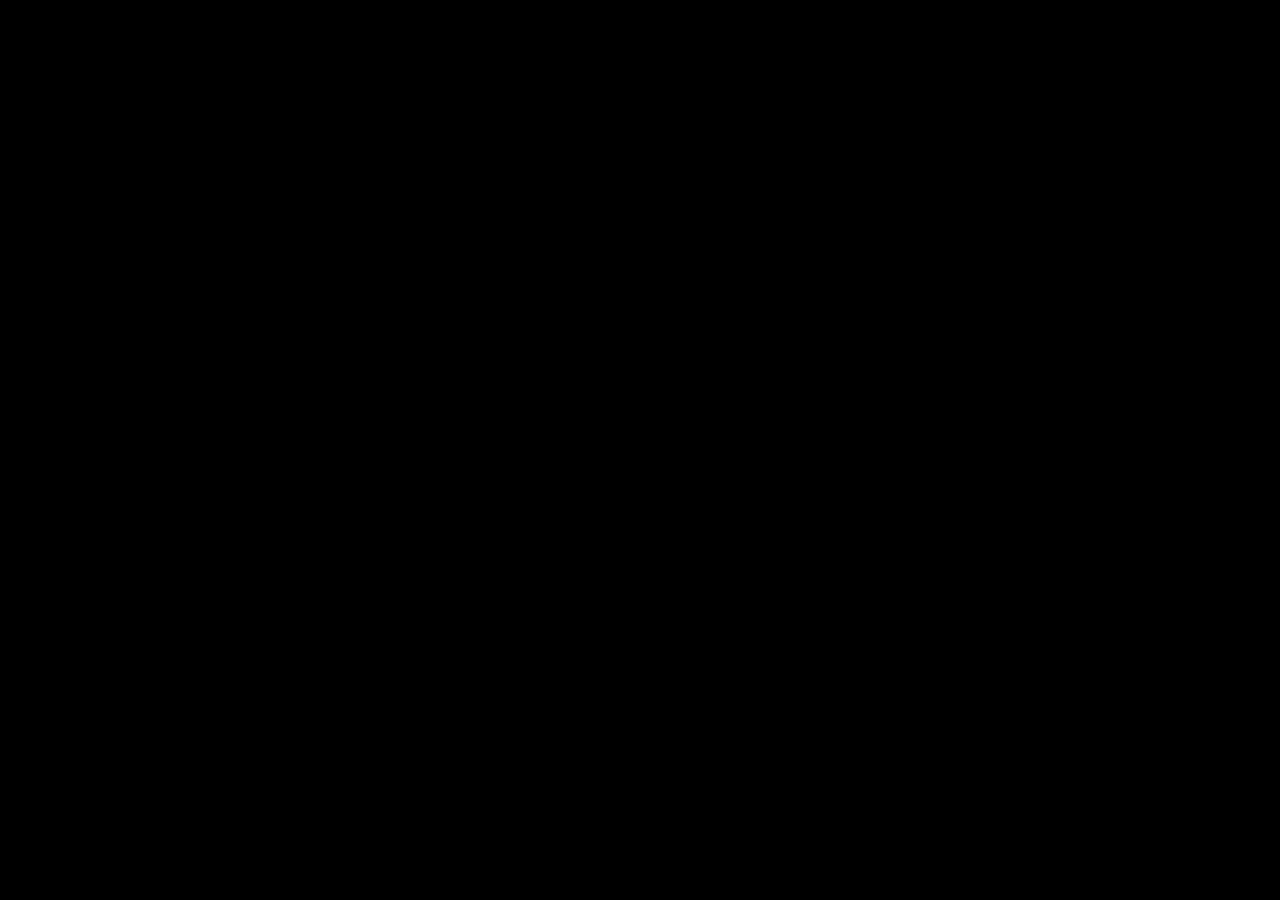
==== commit 6948efe9: "Update index.html" ====
--- a/index.html
+++ b/index.html
@@ -1,175 +1,102 @@
 <!DOCTYPE html>
 <html lang="en">
 <head>
-    <meta charset="UTF-8">
-    <meta name="viewport" content="width=device-width, initial-scale=1.0">
-    <title>Honor of Veylor | nNoiyedWare</title>
-    <link rel="icon" type="image/png" href="favicon.png">
-    <link href="https://fonts.googleapis.com/css2?family=Share+Tech+Mono&display=swap" rel="stylesheet">
-    <script src="https://cdnjs.cloudflare.com/ajax/libs/gsap/3.12.5/gsap.min.js"></script>
-    <style>
-        html, body {
-            margin: 0;
-            padding: 0;
-            width: 100%;
-            height: 100%;
-            background: black;
-            overflow: hidden;
-            font-family: 'Share Tech Mono', monospace;
-        }
+<meta charset="utf-8" />
+<meta name="viewport" content="width=device-width,initial-scale=1" />
+<title>nNoiyedWare is me</title>
 
-        /* SVG Background Layer */
-        #bg {
-            position: fixed;
-            inset: 0;
-            width: 100vw;
-            height: 100vh;
-            pointer-events: none;
-            mix-blend-mode: screen;
-            z-index: 1;
-        }
+<link href="https://fonts.googleapis.com/css2?family=Share+Tech+Mono&display=swap" rel="stylesheet">
+<!-- GSAP CDN (keep this before script.js) -->
+<script src="https://cdnjs.cloudflare.com/ajax/libs/gsap/3.12.5/gsap.min.js"></script>
 
-        .text-container {
-            position: fixed;
-            inset: 0;
-            display: flex;
-            justify-content: center;
-            align-items: center;
-            z-index: 10;
-            pointer-events: none;
-            text-align: center;
-        }
+<style>
+/* ====== BASE ====== */
+html,body {
+  height:100%;
+  margin:0;
+  background:#000;
+  overflow:hidden;
+  font-family:'Share Tech Mono', monospace;
+}
 
-        .thank-you-text {
-            font-size: clamp(2rem, 8vw, 6rem);
-            color: #00ff99;
-            text-shadow: 0 0 10px #00ff99, 0 0 30px #00ff99;
-            letter-spacing: 0.15em;
-            text-transform: uppercase;
-        }
+/* SVG covers the screen */
+svg#bg {
+  position:fixed;
+  inset:0;
+  width:100%;
+  height:100%;
+  pointer-events:none;
+  display:block;
+  mix-blend-mode:screen;
+}
 
-        .thank-you-text span {
-            display: inline-block;
-            min-width: 0.6ch;
-            white-space: pre;
-        }
-    </style>
+/* TEXT overlay */
+.text-container {
+  position:fixed;
+  inset:0;
+  display:flex;
+  align-items:center;
+  justify-content:center;
+  z-index:10;
+  pointer-events:none;
+  text-align:center;
+  padding:20px;
+  box-sizing:border-box;
+}
+
+.thank-you-text {
+  color:#00ff99;
+  text-transform:uppercase;
+  font-size:clamp(2rem,8vw,6rem);
+  line-height:1;
+  letter-spacing:.12em;
+  text-shadow:
+    0 0 5px #00ff99,
+    0 0 15px #00ff99,
+    0 0 30px #00ff99;
+  font-weight:400;
+}
+
+/* per-letter spans: reduce spacing and allow transforms */
+.thank-you-text span {
+  display:inline-block;
+  will-change:transform,opacity;
+}
+</style>
 </head>
 <body>
 
-<svg id="bg" viewBox="-500 -500 1000 1000" preserveAspectRatio="xMidYMid slice">
-    <defs>
-        <filter id="neon">
-            <feGaussianBlur stdDeviation="4" result="blur"/>
-            <feMerge>
-                <feMergeNode in="blur"/>
-                <feMergeNode in="SourceGraphic"/>
-            </feMerge>
-        </filter>
-    </defs>
-    <g id="orbitRoot"></g>
+<!-- ===== SVG BACKGROUND ===== -->
+<svg id="bg" viewBox="-500 -500 1000 1000" preserveAspectRatio="xMidYMid slice" aria-hidden="true">
+  <defs>
+    <!-- two neon blur sizes for multilayer glow -->
+    <filter id="neon-lg" x="-50%" y="-50%" width="200%" height="200%">
+      <feGaussianBlur stdDeviation="8" result="b1"/>
+      <feMerge>
+        <feMergeNode in="b1"/>
+        <feMergeNode in="SourceGraphic"/>
+      </feMerge>
+    </filter>
+
+    <filter id="neon-sm" x="-50%" y="-50%" width="200%" height="200%">
+      <feGaussianBlur stdDeviation="3" result="b2"/>
+      <feMerge>
+        <feMergeNode in="b2"/>
+        <feMergeNode in="SourceGraphic"/>
+      </feMerge>
+    </filter>
+  </defs>
+
+  <!-- root group that orbits (we will translate/rotate this with GSAP) -->
+  <g id="orbitRoot" transform="translate(0,0)"></g>
 </svg>
 
+<!-- ===== TEXT (decoder) ===== -->
 <div class="text-container">
-    <h1 class="thank-you-text" id="thankYouText"></h1>
+  <h1 class="thank-you-text" id="thankYouText"></h1>
 </div>
 
-<script>
-    // --- PART 1: LAYERED POLYGON LOGIC ---
-    const orbitRoot = document.getElementById("orbitRoot");
-    const POLY_COUNT = 15;
-    const COLORS = ["#00ffff", "#ff4fd8", "#9d6bff", "#00ff99", "#ffd166"];
-
-    function getPoints(sides, radius) {
-        let pts = [];
-        for (let i = 0; i < sides; i++) {
-            const a = (i / sides) * Math.PI * 2;
-            pts.push(`${Math.cos(a)*radius},${Math.sin(a)*radius}`);
-        }
-        return pts.join(" ");
-    }
-
-    for (let i = 0; i < POLY_COUNT; i++) {
-        const group = document.createElementNS("http://www.w3.org/2000/svg", "g");
-        const sides = gsap.utils.random(3, 8, 1);
-        const color = gsap.utils.random(COLORS);
-        const orbitRadius = gsap.utils.random(150, 480);
-        const startAngle = Math.random() * 360;
-        
-        // Create 3 layers for each figure: Glow, Frame, and Core (all unfilled)
-        for (let layer = 1; layer <= 3; layer++) {
-            const poly = document.createElementNS("http://www.w3.org/2000/svg", "polygon");
-            const size = (gsap.utils.random(40, 80)) / (layer * 0.7);
-            
-            poly.setAttribute("points", getPoints(sides, size));
-            poly.setAttribute("stroke", color);
-            poly.setAttribute("fill", "none"); // IMPORTANT: No fill inside
-            poly.setAttribute("stroke-width", layer === 1 ? 3 : 1);
-            if(layer === 1) poly.setAttribute("filter", "url(#neon)");
-            poly.setAttribute("opacity", 1 / layer);
-            
-            group.appendChild(poly);
-        }
-
-        group.setAttribute("transform", `rotate(${startAngle}) translate(${orbitRadius} 0)`);
-        orbitRoot.appendChild(group);
-
-        // Movement: Fast spin + Drifting back and forth
-        gsap.to(group, {
-            rotation: gsap.utils.random(360, 720) * (Math.random() > 0.5 ? 1 : -1),
-            duration: gsap.utils.random(4, 10),
-            repeat: -1,
-            ease: "none"
-        });
-
-        // Drift the orbit radius slightly so they aren't static
-        gsap.to(group, {
-            x: gsap.utils.random(-50, 50),
-            y: gsap.utils.random(-50, 50),
-            duration: gsap.utils.random(3, 6),
-            repeat: -1,
-            yoyo: true,
-            ease: "sine.inOut"
-        });
-    }
-
-    // Faster Global Orbit
-    gsap.to(orbitRoot, { rotation: 360, duration: 30, repeat: -1, ease: "none" });
-
-    // --- PART 2: FIXED TEXT DECODER ---
-    const textElement = document.getElementById('thankYouText');
-    const originalText = "TO BE ANNOUNCED BY\nNNOIYEDWARE"; // Controlled wrap
-    const chars = 'ABCDEFGHIJKLMNOPQRSTUVWXYZ1234567890!@#$%^&*()_-+=[]{}|;:,.<>?';
-
-    originalText.split('').forEach(char => {
-        if (char === '\n') {
-            textElement.appendChild(document.createElement('br'));
-        } else {
-            const span = document.createElement('span');
-            span.innerHTML = char === ' ' ? '&nbsp;' : char;
-            textElement.appendChild(span);
-        }
-    });
-
-    const letters = Array.from(textElement.querySelectorAll('span'));
-
-    function startGlitch() {
-        const tl = gsap.timeline({ onComplete: () => gsap.delayedCall(2, startGlitch) });
-        letters.forEach((letter, i) => {
-            const originalChar = letter.innerHTML;
-            if (originalChar === '&nbsp;') return;
-            tl.to({}, {
-                duration: 1.0,
-                onUpdate: () => {
-                    letter.textContent = chars[Math.floor(Math.random() * chars.length)];
-                },
-                onComplete: () => {
-                    letter.innerHTML = originalChar;
-                }
-            }, i * 0.04);
-        });
-    }
-    startGlitch();
-</script>
+<!-- link external script (defer behavior is fine because GSAP loaded above) -->
+<script src="script.js" defer></script>
 </body>
 </html>
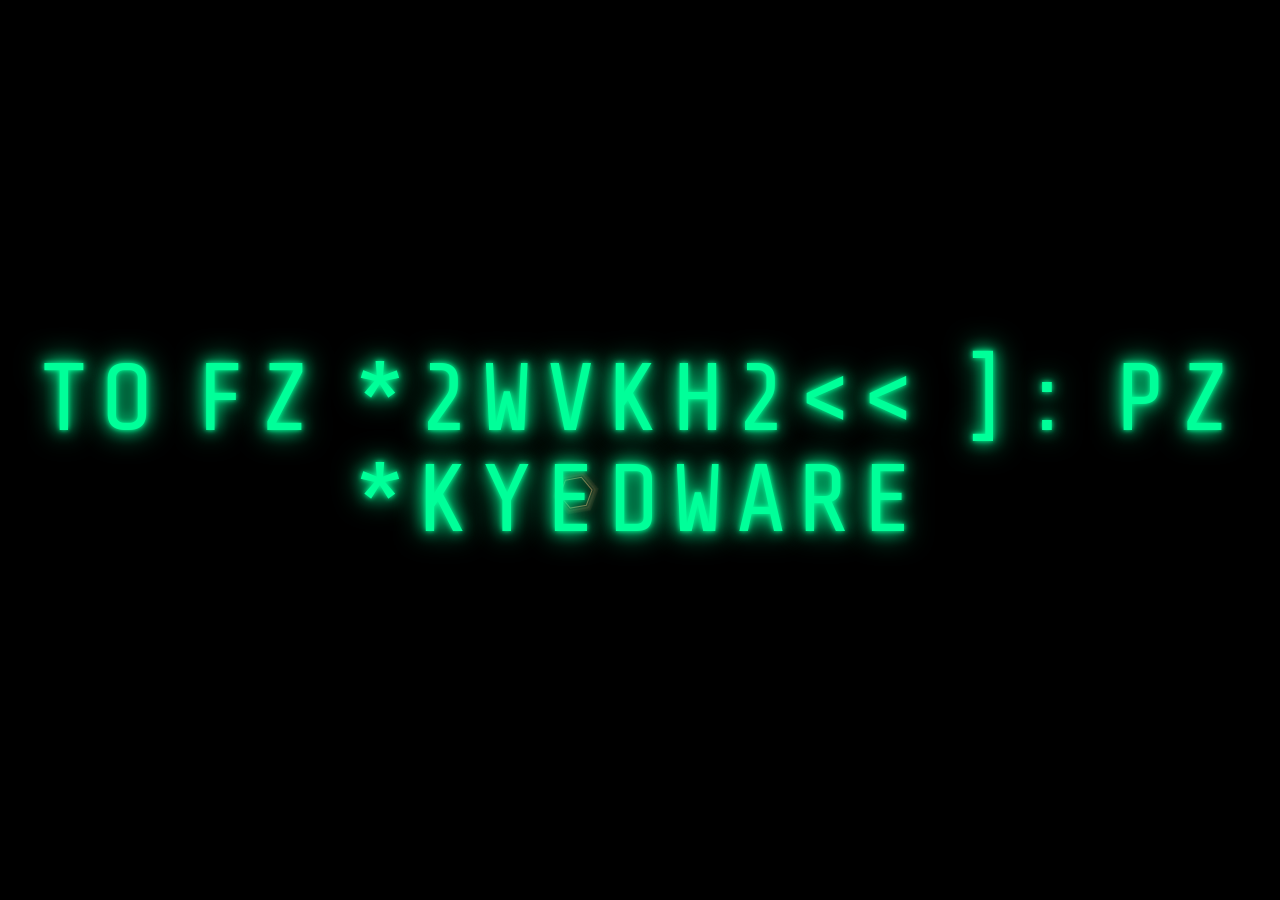
==== commit 76198bff: "Update index.html" ====
--- a/index.html
+++ b/index.html
@@ -6,63 +6,9 @@
 <title>nNoiyedWare is me</title>
 
 <link href="https://fonts.googleapis.com/css2?family=Share+Tech+Mono&display=swap" rel="stylesheet">
+<link rel="stylesheet" href="style.css">
 <!-- GSAP CDN (keep this before script.js) -->
 <script src="https://cdnjs.cloudflare.com/ajax/libs/gsap/3.12.5/gsap.min.js"></script>
-
-<style>
-/* ====== BASE ====== */
-html,body {
-  height:100%;
-  margin:0;
-  background:#000;
-  overflow:hidden;
-  font-family:'Share Tech Mono', monospace;
-}
-
-/* SVG covers the screen */
-svg#bg {
-  position:fixed;
-  inset:0;
-  width:100%;
-  height:100%;
-  pointer-events:none;
-  display:block;
-  mix-blend-mode:screen;
-}
-
-/* TEXT overlay */
-.text-container {
-  position:fixed;
-  inset:0;
-  display:flex;
-  align-items:center;
-  justify-content:center;
-  z-index:10;
-  pointer-events:none;
-  text-align:center;
-  padding:20px;
-  box-sizing:border-box;
-}
-
-.thank-you-text {
-  color:#00ff99;
-  text-transform:uppercase;
-  font-size:clamp(2rem,8vw,6rem);
-  line-height:1;
-  letter-spacing:.12em;
-  text-shadow:
-    0 0 5px #00ff99,
-    0 0 15px #00ff99,
-    0 0 30px #00ff99;
-  font-weight:400;
-}
-
-/* per-letter spans: reduce spacing and allow transforms */
-.thank-you-text span {
-  display:inline-block;
-  will-change:transform,opacity;
-}
-</style>
 </head>
 <body>
 
--- a/style.css
+++ b/style.css
@@ -0,0 +1,92 @@
+/* ===============================
+   BASE / RESET
+================================ */
+
+*,
+*::before,
+*::after {
+    box-sizing: border-box;
+}
+
+html, body {
+    margin: 0;
+    padding: 0;
+    width: 100%;
+    height: 100%;
+    background: #000;
+    overflow: hidden;
+    font-family: 'Share Tech Mono', monospace;
+}
+
+/* ===============================
+   SVG BACKGROUND
+================================ */
+
+svg#bg {
+    position: fixed;
+    inset: 0;
+    width: 100%;
+    height: 100%;
+    display: block;
+    pointer-events: none;
+    mix-blend-mode: screen;
+    user-select: none;
+}
+
+/* Prevent SVG text selection / dragging */
+svg * {
+    pointer-events: none;
+    user-select: none;
+}
+
+/* ===============================
+   TEXT OVERLAY
+================================ */
+
+.text-container {
+    position: fixed;
+    inset: 0;
+    z-index: 10;
+    display: flex;
+    align-items: center;
+    justify-content: center;
+    pointer-events: none;
+    padding: 20px;
+    text-align: center;
+}
+
+/* Main decoder text */
+.thank-you-text {
+    color: #00ff99;
+    font-weight: 400;
+    font-size: clamp(2rem, 8vw, 6rem);
+    line-height: 1.05;
+    letter-spacing: 0.12em;
+    text-transform: uppercase;
+
+    text-shadow:
+        0 0 5px #00ff99,
+        0 0 15px #00ff99,
+        0 0 30px #00ff99;
+}
+
+/* Each letter span (decoder animation target) */
+.thank-you-text span {
+    display: inline-block;
+    min-width: 0.6ch; /* keeps spacing stable during scramble */
+    will-change: transform, opacity, contents;
+}
+
+/* ===============================
+   RESPONSIVE SAFETY
+================================ */
+
+/* Slightly reduce glow intensity on very small screens */
+@media (max-width: 480px) {
+    .thank-you-text {
+        text-shadow:
+            0 0 4px #00ff99,
+            0 0 10px #00ff99,
+            0 0 18px #00ff99;
+    }
+}
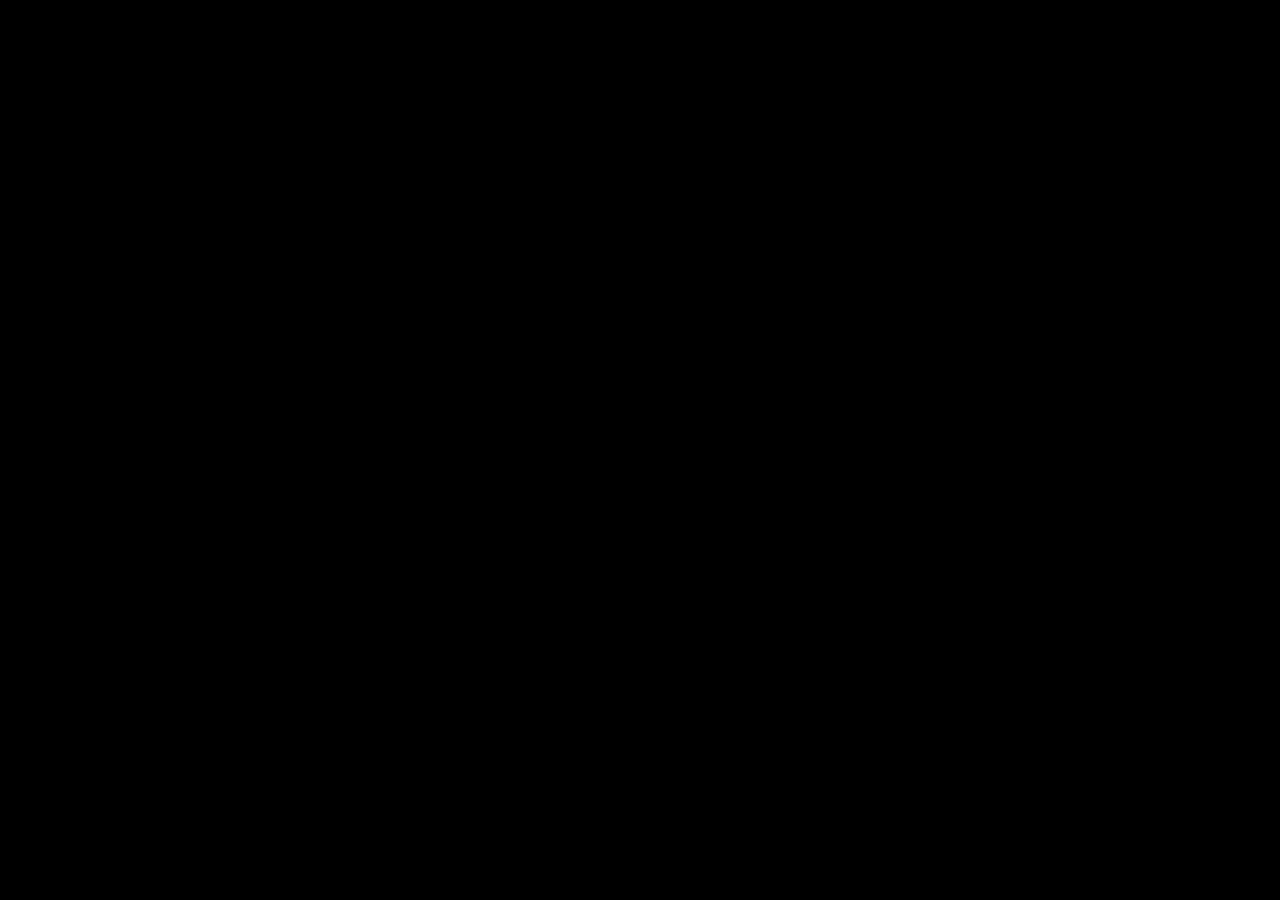
==== commit 94e14eb6: "Update index.html" ====
--- a/index.html
+++ b/index.html
@@ -1,48 +1,26 @@
 <!DOCTYPE html>
 <html lang="en">
 <head>
-<meta charset="utf-8" />
-<meta name="viewport" content="width=device-width,initial-scale=1" />
-<title>nNoiyedWare is me</title>
+    <meta charset="UTF-8" />
+    <meta name="viewport" content="width=device-width, initial-scale=1.0" />
+    <title>nNoiyedWare</title>
 
-<link href="https://fonts.googleapis.com/css2?family=Share+Tech+Mono&display=swap" rel="stylesheet">
-<link rel="stylesheet" href="style.css">
-<!-- GSAP CDN (keep this before script.js) -->
-<script src="https://cdnjs.cloudflare.com/ajax/libs/gsap/3.12.5/gsap.min.js"></script>
+    <link href="https://fonts.googleapis.com/css2?family=Share+Tech+Mono&display=swap" rel="stylesheet">
+    <link rel="stylesheet" href="style.css">
 </head>
 <body>
 
-<!-- ===== SVG BACKGROUND ===== -->
-<svg id="bg" viewBox="-500 -500 1000 1000" preserveAspectRatio="xMidYMid slice" aria-hidden="true">
-  <defs>
-    <!-- two neon blur sizes for multilayer glow -->
-    <filter id="neon-lg" x="-50%" y="-50%" width="200%" height="200%">
-      <feGaussianBlur stdDeviation="8" result="b1"/>
-      <feMerge>
-        <feMergeNode in="b1"/>
-        <feMergeNode in="SourceGraphic"/>
-      </feMerge>
-    </filter>
+    <!-- BACKGROUND SVG -->
+    <svg id="bg" viewBox="-500 -500 1000 1000" preserveAspectRatio="xMidYMid slice">
+        <g id="orbit-root"></g>
+    </svg>
 
-    <filter id="neon-sm" x="-50%" y="-50%" width="200%" height="200%">
-      <feGaussianBlur stdDeviation="3" result="b2"/>
-      <feMerge>
-        <feMergeNode in="b2"/>
-        <feMergeNode in="SourceGraphic"/>
-      </feMerge>
-    </filter>
-  </defs>
+    <!-- TEXT -->
+    <div class="text-container">
+        <h1 class="thank-you-text" id="thankYouText"></h1>
+    </div>
 
-  <!-- root group that orbits (we will translate/rotate this with GSAP) -->
-  <g id="orbitRoot" transform="translate(0,0)"></g>
-</svg>
-
-<!-- ===== TEXT (decoder) ===== -->
-<div class="text-container">
-  <h1 class="thank-you-text" id="thankYouText"></h1>
-</div>
-
-<!-- link external script (defer behavior is fine because GSAP loaded above) -->
-<script src="script.js" defer></script>
+    <script src="https://cdnjs.cloudflare.com/ajax/libs/gsap/3.12.2/gsap.min.js"></script>
+    <script src="script.js"></script>
 </body>
 </html>
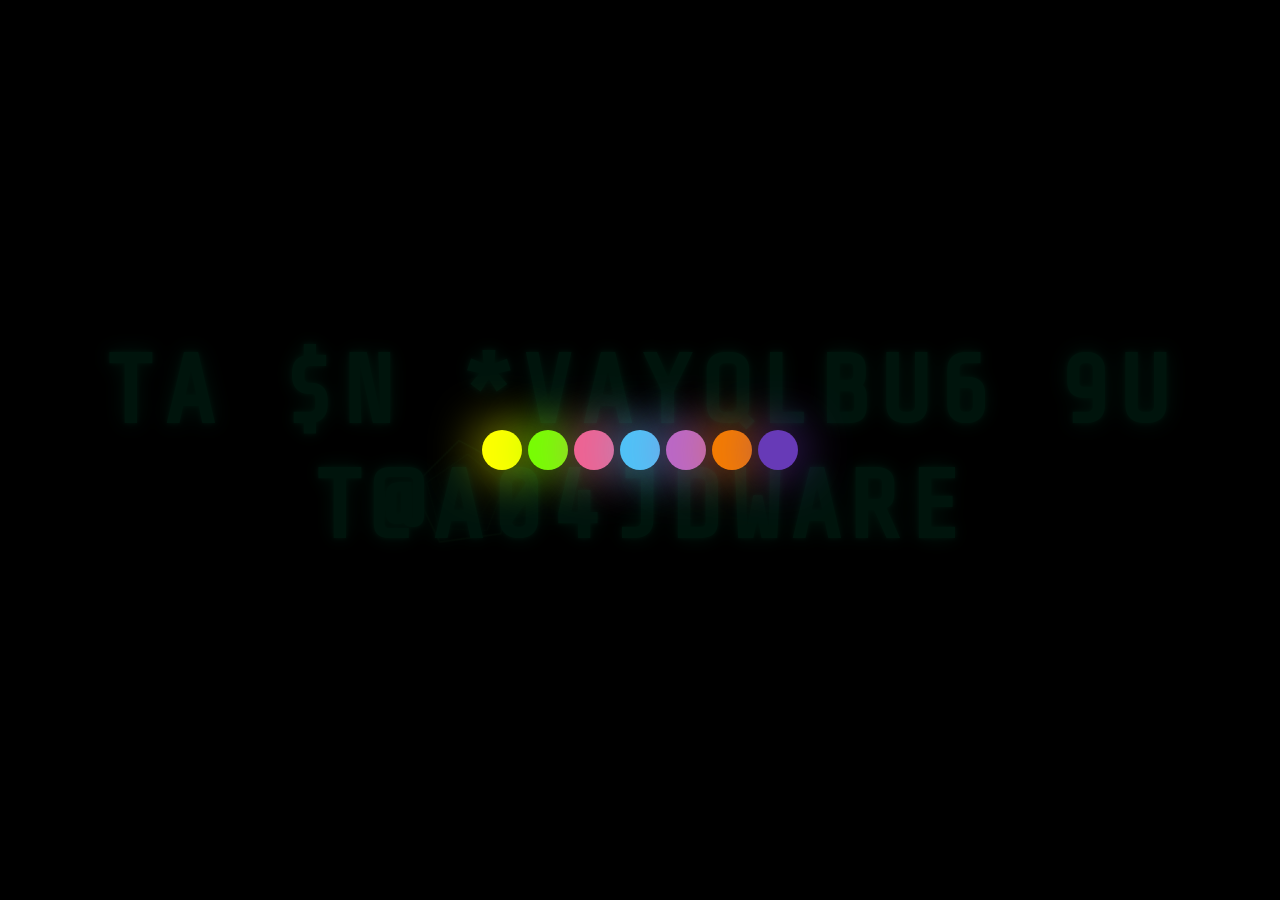
==== commit 937fef55: "To the Stars! Star Glitcher ~ Honor of Veylor  Veylor saw it." ====
--- a/index.html
+++ b/index.html
@@ -8,7 +8,20 @@
     <link href="https://fonts.googleapis.com/css2?family=Share+Tech+Mono&display=swap" rel="stylesheet">
     <link rel="stylesheet" href="style.css">
 </head>
-<body>
+<body class="loading">
+
+    <!-- LOADER -->
+    <div id="siteLoader" class="site-loader" aria-hidden="true">
+        <ul class="loader-dots">
+            <li></li>
+            <li></li>
+            <li></li>
+            <li></li>
+            <li></li>
+            <li></li>
+            <li></li>
+        </ul>
+    </div>
 
     <!-- BACKGROUND SVG -->
     <svg id="bg" viewBox="-500 -500 1000 1000" preserveAspectRatio="xMidYMid slice">
--- a/style.css
+++ b/style.css
@@ -1,92 +1,155 @@
-/* ===============================
-   BASE / RESET
-================================ */
-
-*,
-*::before,
-*::after {
-    box-sizing: border-box;
-}
-
+/* RESET */
 html, body {
     margin: 0;
     padding: 0;
     width: 100%;
     height: 100%;
-    background: #000;
+    background: black;
     overflow: hidden;
     font-family: 'Share Tech Mono', monospace;
 }
 
-/* ===============================
-   SVG BACKGROUND
-================================ */
+body.loading {
+    overflow: hidden;
+}
 
-svg#bg {
+/* LOADER */
+.site-loader {
+    position: fixed;
+    inset: 0;
+    z-index: 9999;
+    display: flex;
+    justify-content: center;
+    align-items: center;
+    background: rgba(0, 0, 0, 0.92);
+    opacity: 1;
+    visibility: visible;
+    transition: opacity 0.6s ease, visibility 0.6s ease;
+}
+
+.site-loader.is-hidden {
+    opacity: 0;
+    visibility: hidden;
+    pointer-events: none;
+}
+
+.loader-dots {
+    margin: 0;
+    padding: 0;
+    display: flex;
+    gap: 6px;
+}
+
+.loader-dots li {
+    list-style: none;
+    width: 40px;
+    height: 40px;
+    border-radius: 50%;
+    animation: loader-grow 1.6s ease-in-out infinite;
+}
+
+@keyframes loader-grow {
+    0%, 40%, 100% {
+        transform: scale(0.2);
+    }
+
+    20% {
+        transform: scale(1);
+    }
+}
+
+.loader-dots li:nth-child(1) {
+    animation-delay: -1.4s;
+    background: #ffff00;
+    box-shadow: 0 0 50px #ffff00;
+}
+
+.loader-dots li:nth-child(2) {
+    animation-delay: -1.2s;
+    background: #76ff03;
+    box-shadow: 0 0 50px #76ff03;
+}
+
+.loader-dots li:nth-child(3) {
+    animation-delay: -1s;
+    background: #f06292;
+    box-shadow: 0 0 50px #f06292;
+}
+
+.loader-dots li:nth-child(4) {
+    animation-delay: -0.8s;
+    background: #4fc3f7;
+    box-shadow: 0 0 50px #4fc3f7;
+}
+
+.loader-dots li:nth-child(5) {
+    animation-delay: -0.6s;
+    background: #ba68c8;
+    box-shadow: 0 0 50px #ba68c8;
+}
+
+.loader-dots li:nth-child(6) {
+    animation-delay: -0.4s;
+    background: #f57c00;
+    box-shadow: 0 0 50px #f57c00;
+}
+
+.loader-dots li:nth-child(7) {
+    animation-delay: -0.2s;
+    background: #673ab7;
+    box-shadow: 0 0 50px #673ab7;
+}
+
+/* SVG BACKGROUND */
+#bg {
     position: fixed;
     inset: 0;
     width: 100%;
     height: 100%;
-    display: block;
     pointer-events: none;
-    mix-blend-mode: screen;
-    user-select: none;
 }
 
-/* Prevent SVG text selection / dragging */
-svg * {
-    pointer-events: none;
-    user-select: none;
+/* POLYGONS */
+polygon {
+    fill: none;
+    stroke: currentColor;
+    stroke-width: 2;
+    filter: drop-shadow(0 0 10px currentColor);
+    opacity: 0.85;
 }
 
-/* ===============================
-   TEXT OVERLAY
-================================ */
-
+/* TEXT */
 .text-container {
-    position: fixed;
+    position: absolute;
     inset: 0;
+    display: flex;
+    justify-content: center;
+    align-items: center;
     z-index: 10;
-    display: flex;
-    align-items: center;
-    justify-content: center;
     pointer-events: none;
-    padding: 20px;
-    text-align: center;
 }
 
-/* Main decoder text */
 .thank-you-text {
+    font-size: clamp(2.5rem, 8vw, 6rem);
     color: #00ff99;
-    font-weight: 400;
-    font-size: clamp(2rem, 8vw, 6rem);
-    line-height: 1.05;
-    letter-spacing: 0.12em;
-    text-transform: uppercase;
-
     text-shadow:
         0 0 5px #00ff99,
-        0 0 15px #00ff99,
-        0 0 30px #00ff99;
+        0 0 20px #00ff99;
+    text-align: center;
+    text-transform: uppercase;
+    letter-spacing: 0.08em;
+    line-height: 1.2;
+    word-break: normal;
+    overflow-wrap: normal;
+    white-space: normal;
 }
 
-/* Each letter span (decoder animation target) */
-.thank-you-text span {
+.thank-you-text .word {
     display: inline-block;
-    min-width: 0.6ch; /* keeps spacing stable during scramble */
-    will-change: transform, opacity, contents;
+    white-space: nowrap;
 }
 
-/* ===============================
-   RESPONSIVE SAFETY
-================================ */
-
-/* Slightly reduce glow intensity on very small screens */
-@media (max-width: 480px) {
-    .thank-you-text {
-        text-shadow:
-            0 0 4px #00ff99,
-            0 0 10px #00ff99,
-            0 0 18px #00ff99;
-    }
+.thank-you-text .letter {
+    display: inline-block;
+    min-width: 0.55ch;
 }
